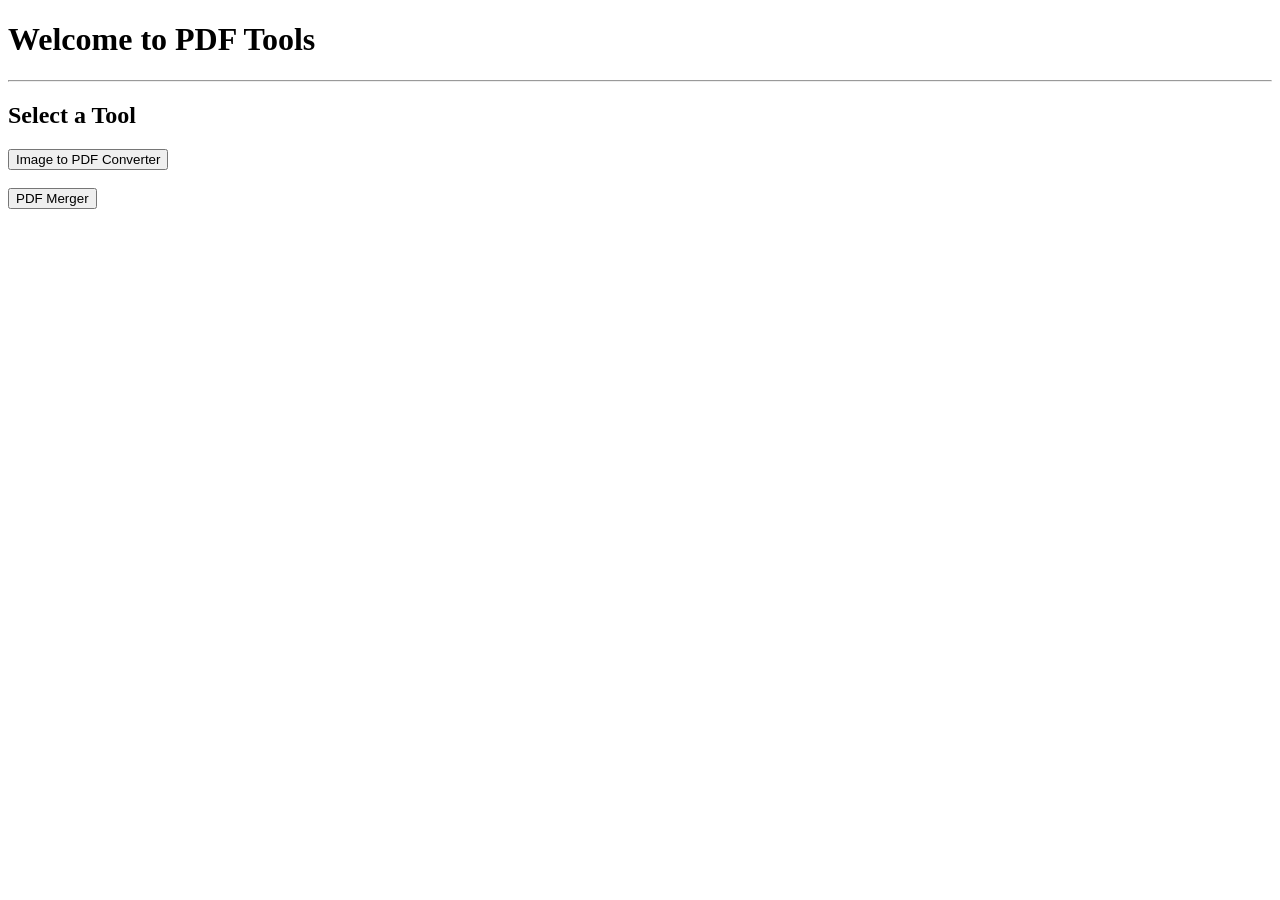
==== templates/home.html @ 4303fe53 "Add files via upload Updated database and multi-page layout" ====
<!DOCTYPE html>
<html>

<head>
    <title>PDF Tools</title>
</head>

<body>

    <h1>Welcome to PDF Tools</h1>

    <hr>

    <h2>Select a Tool</h2>

    <a href="/image-to-pdf">

        <button>
            Image to PDF Converter
        </button>

    </a>

    <br><br>

    <a href="/merge-pdf">

        <button>
            PDF Merger
        </button>

    </a>

</body>

</html>
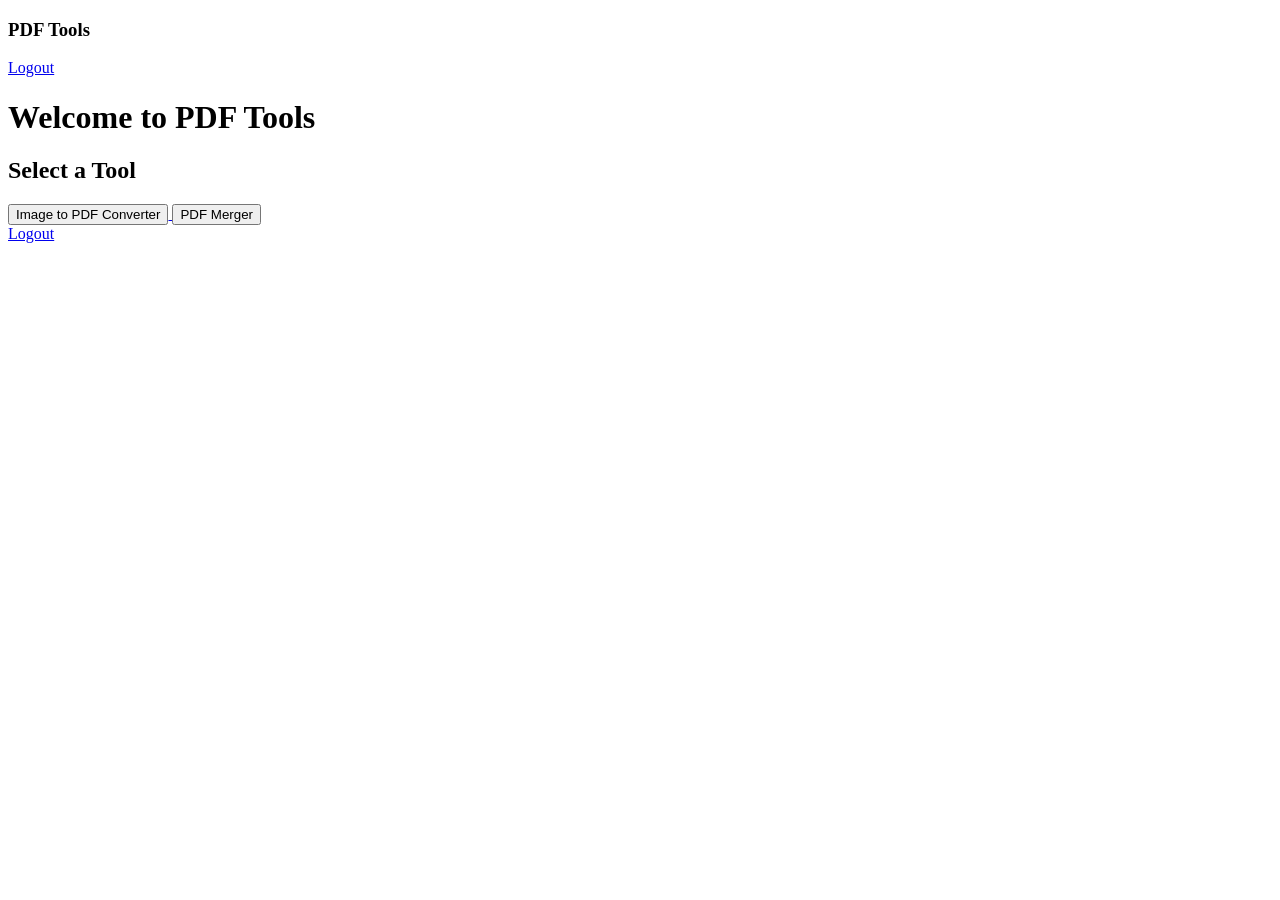
==== commit d98b6ac1: "Update home.html" ====
--- a/templates/home.html
+++ b/templates/home.html
@@ -1,36 +1,69 @@
-<!DOCTYPE html>
-<html>
-
-<head>
-    <title>PDF Tools</title>
-</head>
-
-<body>
-
-    <h1>Welcome to PDF Tools</h1>
-
-    <hr>
-
-    <h2>Select a Tool</h2>
-
-    <a href="/image-to-pdf">
-
-        <button>
-            Image to PDF Converter
-        </button>
-
-    </a>
-
-    <br><br>
-
-    <a href="/merge-pdf">
-
-        <button>
-            PDF Merger
-        </button>
-
-    </a>
-
-</body>
-
-</html>+<!DOCTYPE html>
+<html>
+
+<head>
+    <title>PDF Tools</title>
+     <link
+        rel="stylesheet"
+        href="{{ url_for('static', filename='style.css') }}"
+    >
+</head>
+
+<body>
+
+    <div class="navbar">
+
+        <h3>PDF Tools</h3>
+
+        <div>
+
+            <a href="/logout">
+
+                Logout
+
+            </a>
+
+        </div>
+
+    </div>
+
+    <div class="container">
+
+        <div class="card">
+
+            <h1>Welcome to PDF Tools</h1>
+
+            <h2>Select a Tool</h2>
+
+            <a href="/image-to-pdf">
+
+                <button>
+
+                    Image to PDF Converter
+
+                </button>
+
+            </a>
+
+            <a href="/merge-pdf">
+
+                <button>
+
+                    PDF Merger
+
+                </button>
+
+            </a>
+            <div class="top-bar">
+                <a href="/logout" class="logout-btn">
+                    Logout
+                </a>
+            </div>
+
+        </div>
+
+    </div>
+
+</body>
+
+</html>
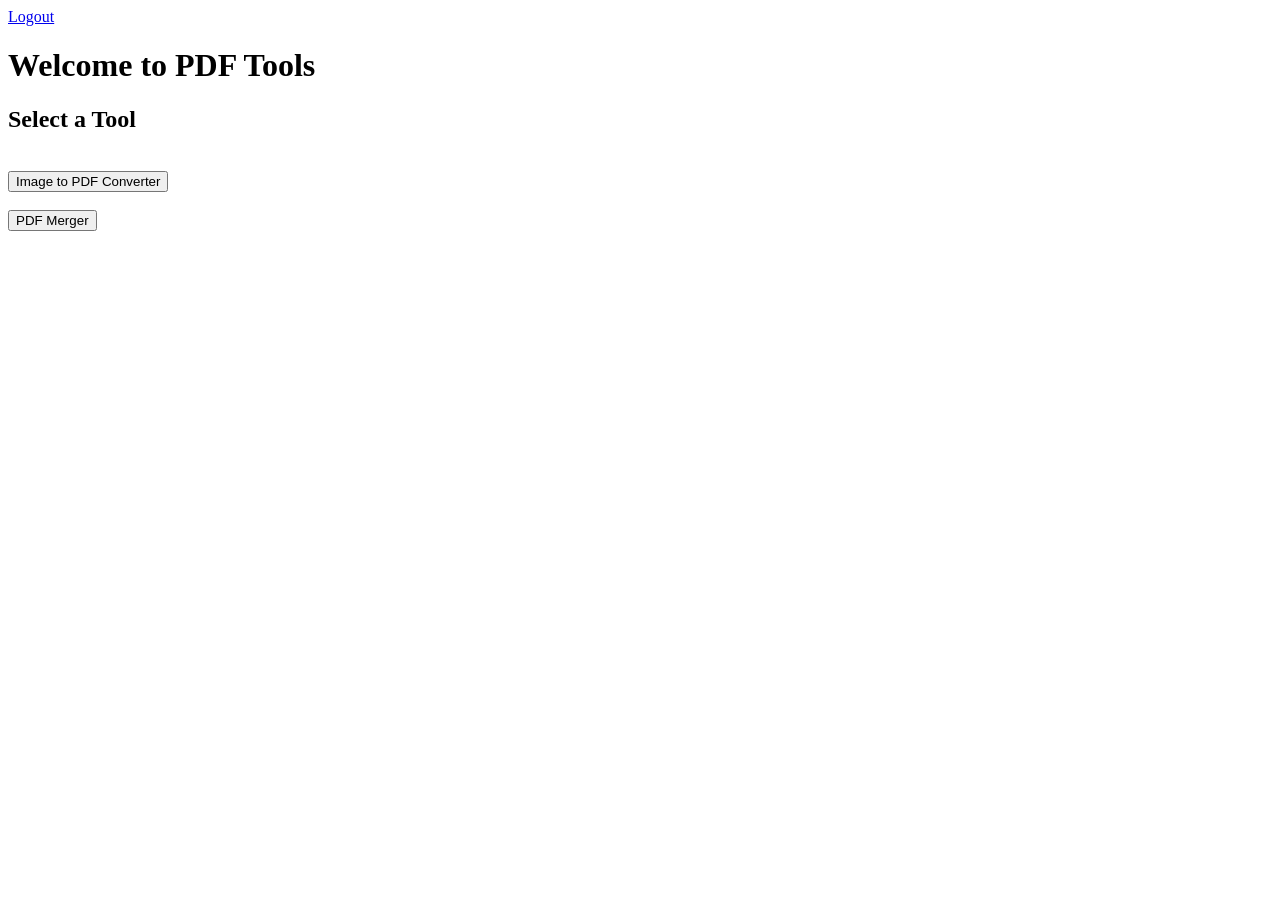
==== commit 65419dcf: "Refactor home.html structure and remove duplicates" ====
--- a/templates/home.html
+++ b/templates/home.html
@@ -1,66 +1,59 @@
 <!DOCTYPE html>
+
 <html>
 
 <head>
+
     <title>PDF Tools</title>
-     <link
+
+    <link
         rel="stylesheet"
         href="{{ url_for('static', filename='style.css') }}"
     >
+
 </head>
 
 <body>
 
-    <div class="navbar">
+    <div class="top-bar">
 
-        <h3>PDF Tools</h3>
+        <a href="/logout" class="logout-btn">
 
-        <div>
+            Logout
 
-            <a href="/logout">
-
-                Logout
-
-            </a>
-
-        </div>
+        </a>
 
     </div>
 
     <div class="container">
 
-        <div class="card">
+        <h1>Welcome to PDF Tools</h1>
 
-            <h1>Welcome to PDF Tools</h1>
+        <h2>Select a Tool</h2>
 
-            <h2>Select a Tool</h2>
+        <br>
 
-            <a href="/image-to-pdf">
+        <a href="/image-to-pdf">
 
-                <button>
+            <button>
 
-                    Image to PDF Converter
+                Image to PDF Converter
 
-                </button>
+            </button>
 
-            </a>
+        </a>
 
-            <a href="/merge-pdf">
+        <br><br>
 
-                <button>
+        <a href="/merge-pdf">
 
-                    PDF Merger
+            <button>
 
-                </button>
+                PDF Merger
 
-            </a>
-            <div class="top-bar">
-                <a href="/logout" class="logout-btn">
-                    Logout
-                </a>
-            </div>
+            </button>
 
-        </div>
+        </a>
 
     </div>
 
